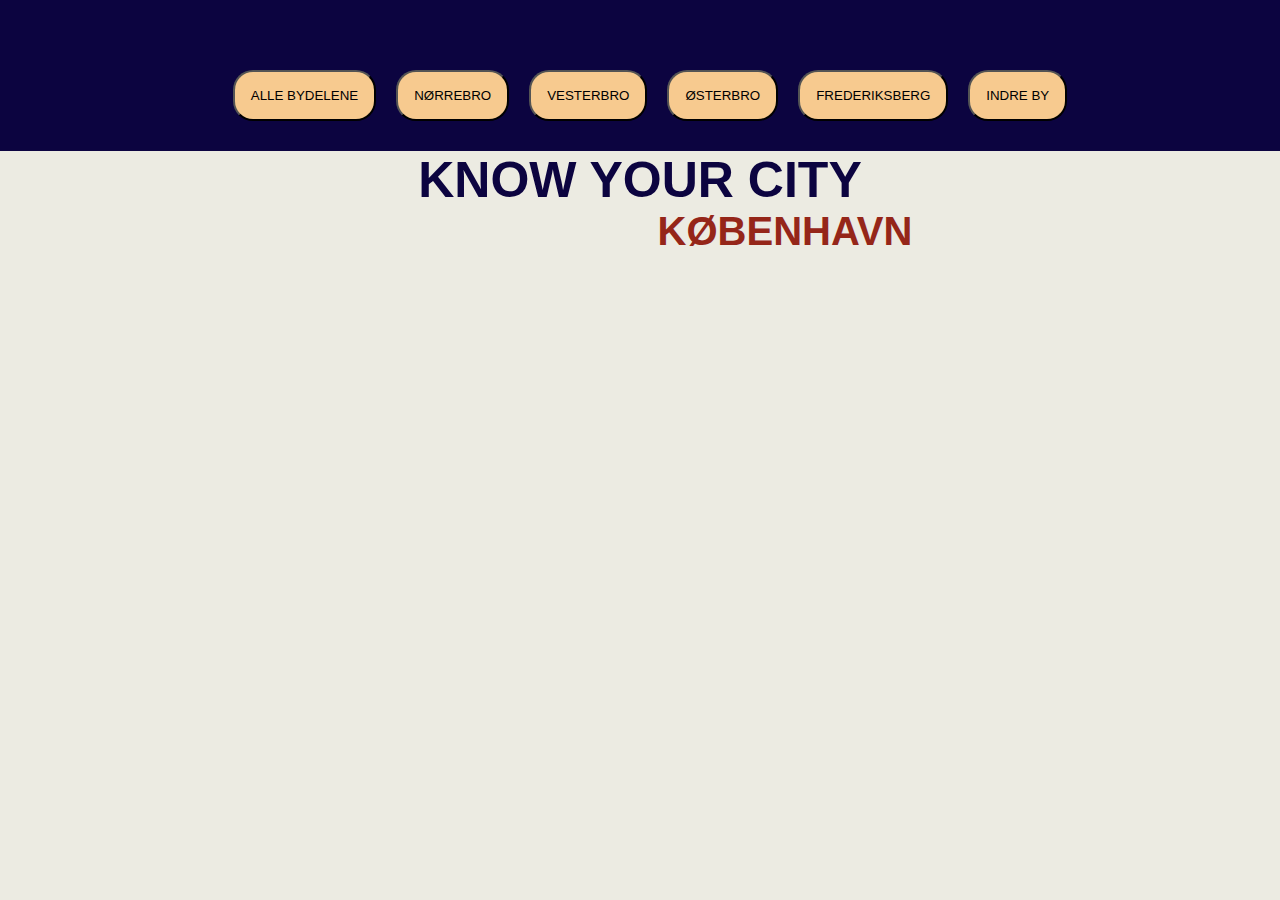
==== index.html @ 75190fdb "knapper placeret center" ====
<!DOCTYPE html>
<html lang="en">
  <head>
    <meta charset="UTF-8" />
    <meta http-equiv="X-UA-Compatible" content="IE=edge" />
    <meta name="viewport" content="width=device-width, initial-scale=1.0" />
    <link rel="stylesheet" href="style.css" />
    <link rel="stylesheet" href="https://use.typekit.net/akl3toe.css" />

    <title>Forside Know your city</title>
  </head>
  <body>
    <header>
      <nav>
        <button data-kategori="alle" class="valgt">ALLE BYDELENE</button>
        <button data-kategori="forretter">NØRREBRO</button>
        <button data-kategori="hovedretter">VESTERBRO</button>
        <button data-kategori="sideorders">ØSTERBRO</button>
        <button data-kategori="desserter">FREDERIKSBERG</button>
        <button data-kategori="drikkevarer">INDRE BY</button>
      </nav>
    </header>

    <h1>KNOW YOUR CITY</h1>
    <h2>KØBENHAVN</h2>

    <section id="liste"></section>

    <aside id="modal">
      <article>
        <img src="" alt="" class="images" />
        <div class="info">
          <h2 class="navn"></h2>
          <p class="paragraf"></p>
          <p class="adresse"></p>
        </div>
      </article>
    </aside>

    <template>
      <article>
        <img src="" alt="" />

        <h2 class="navn"></h2>
        <p class="paragraf"></p>
        <p class="adresse"></p>
      </article>
    </template>

    <script src="js.js"></script>
  </body>
</html>
---- style.css ----
* {
  margin: 0;
  padding: 0;
}

body {
  background-color: #ecebe2;
}
main {
  width: 80vw;
  max-width: 1000px;
  margin: 0 auto;
}

nav {
  display: flex;
  justify-content: center;
  padding: 20px 0px;
}
h1 {
  color: #0c0440;
  font-size: 50px;
  font-family: sans-serif;
  text-align: center;
}
h2 {
  color: #952619;
  font-family: sans-serif;
  text-align: center;
  margin-left: 290px;
  font-size: 40px;
}

header {
  background-color: #0c0440;
  padding: 10px;
}
nav {
  align-items: center;
  font-family: poppins, sans-serif;
  font-weight: 700;
  font-style: normal;
}

button {
  justify-content: center;
  margin: 3em 0 0 1.5em;
  padding: 1rem;
  text-transform: capitalize;
  background-color: #f7ca8f;
  font-family: sans-serif;
  border-radius: 20px;
  cursor: pointer;
}
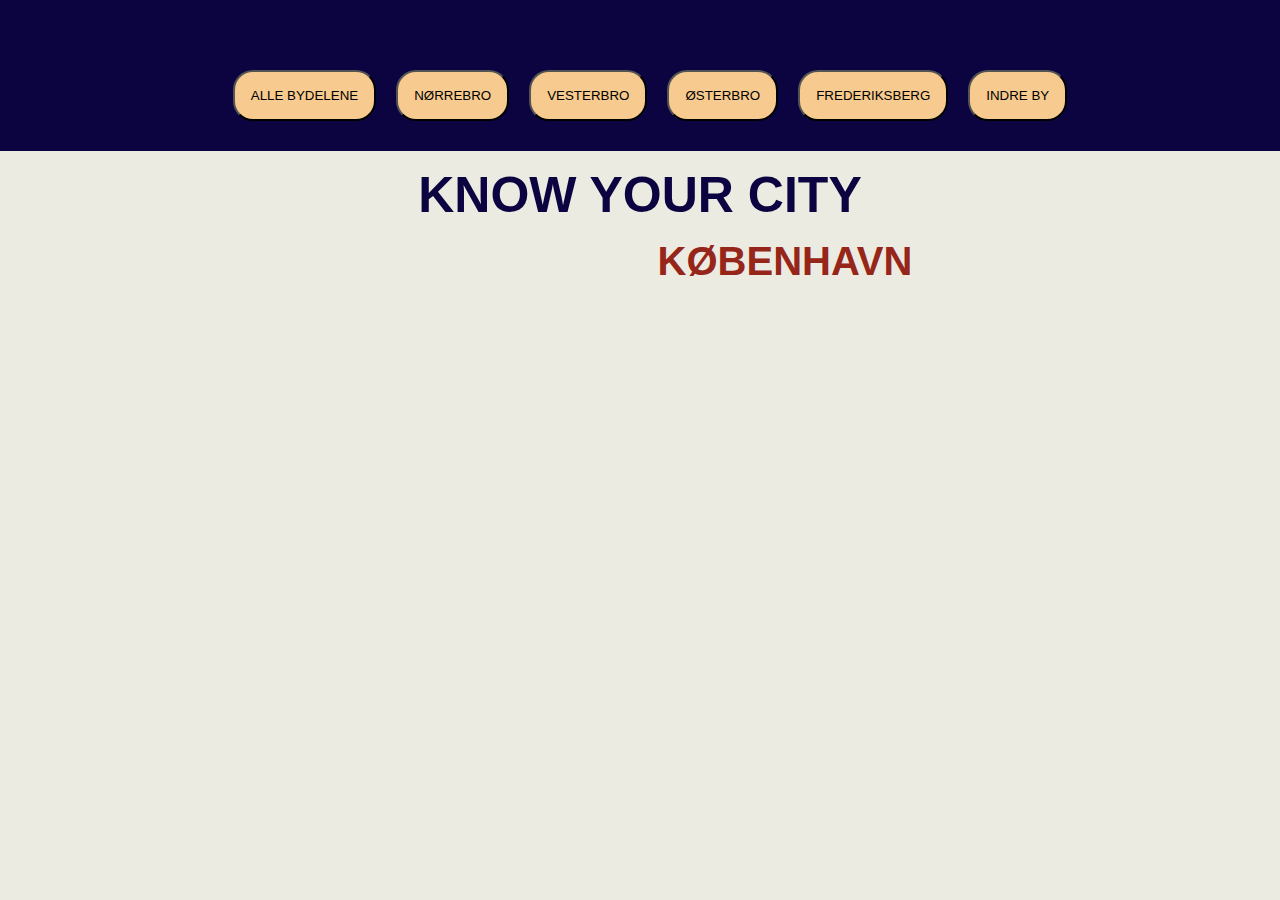
==== commit 63f34c3c: "margin rettet" ====
--- a/index.html
+++ b/index.html
@@ -27,7 +27,7 @@
     <section id="liste"></section>
 
     <aside id="modal">
-      <article>
+      <article class="grid-menu">
         <img src="" alt="" class="images" />
         <div class="info">
           <h2 class="navn"></h2>
--- a/style.css
+++ b/style.css
@@ -22,6 +22,7 @@
   font-size: 50px;
   font-family: sans-serif;
   text-align: center;
+  margin: 15px;
 }
 h2 {
   color: #952619;
@@ -52,3 +53,38 @@
   border-radius: 20px;
   cursor: pointer;
 }
+article {
+  background-color: rgb(209, 196, 179);
+  border: 3px solid#0c0440;
+  border-radius: 5px;
+  text-align: center;
+  margin: 20px;
+}
+
+section {
+  display: grid;
+  grid-template-columns: repeat(auto-fill, minmax(300px, 1fr));
+  gap: 1rem;
+}
+
+.grid-menu img {
+  width: 100%;
+  border-radius: 9px;
+  object-fit: cover;
+  aspect-ratio: 8/5;
+}
+
+#modal {
+  display: none;
+  height: 100vh;
+  width: 100vw;
+  position: fixed;
+  top: 0;
+  background-color: rgb(54, 71, 44);
+}
+
+#modal article.grid-menu {
+  max-width: 900px;
+  margin: 2rem auto;
+  background-color: rgb(5, 44, 32);
+}
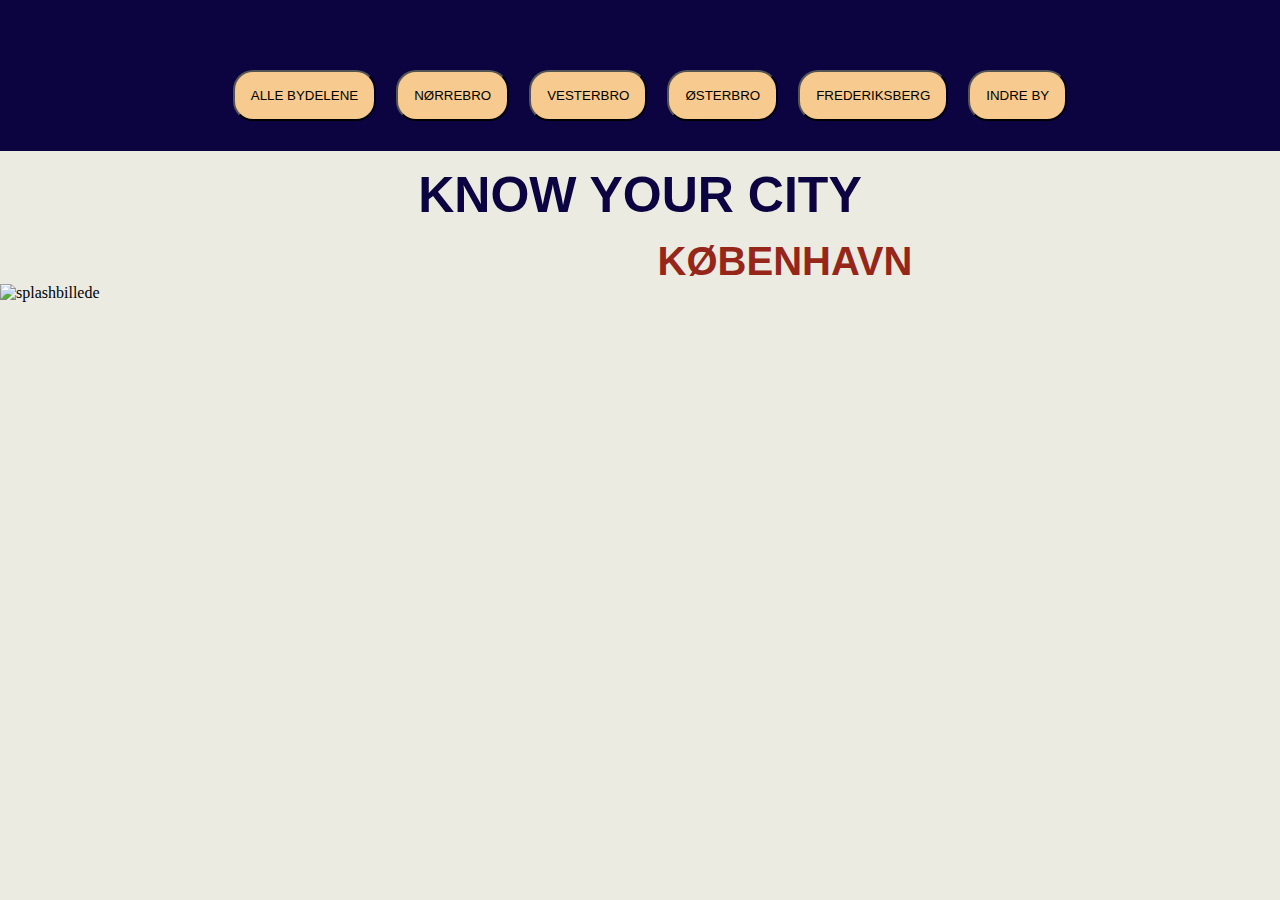
==== commit 5b10e645: "script tag" ====
--- a/index.html
+++ b/index.html
@@ -7,7 +7,7 @@
     <link rel="stylesheet" href="style.css" />
     <link rel="stylesheet" href="https://use.typekit.net/akl3toe.css" />
 
-    <title>Forside Know your city</title>
+    <title>Know your city</title>
   </head>
   <body>
     <header>
@@ -20,32 +20,10 @@
         <button data-kategori="drikkevarer">INDRE BY</button>
       </nav>
     </header>
-
     <h1>KNOW YOUR CITY</h1>
     <h2>KØBENHAVN</h2>
 
-    <section id="liste"></section>
-
-    <aside id="modal">
-      <article class="grid-menu">
-        <img src="" alt="" class="images" />
-        <div class="info">
-          <h2 class="navn"></h2>
-          <p class="paragraf"></p>
-          <p class="adresse"></p>
-        </div>
-      </article>
-    </aside>
-
-    <template>
-      <article>
-        <img src="" alt="" />
-
-        <h2 class="navn"></h2>
-        <p class="paragraf"></p>
-        <p class="adresse"></p>
-      </article>
-    </template>
+    <img src="/images/ikoner/splashbillede.svg" alt="splashbillede" />
 
     <script src="js.js"></script>
   </body>
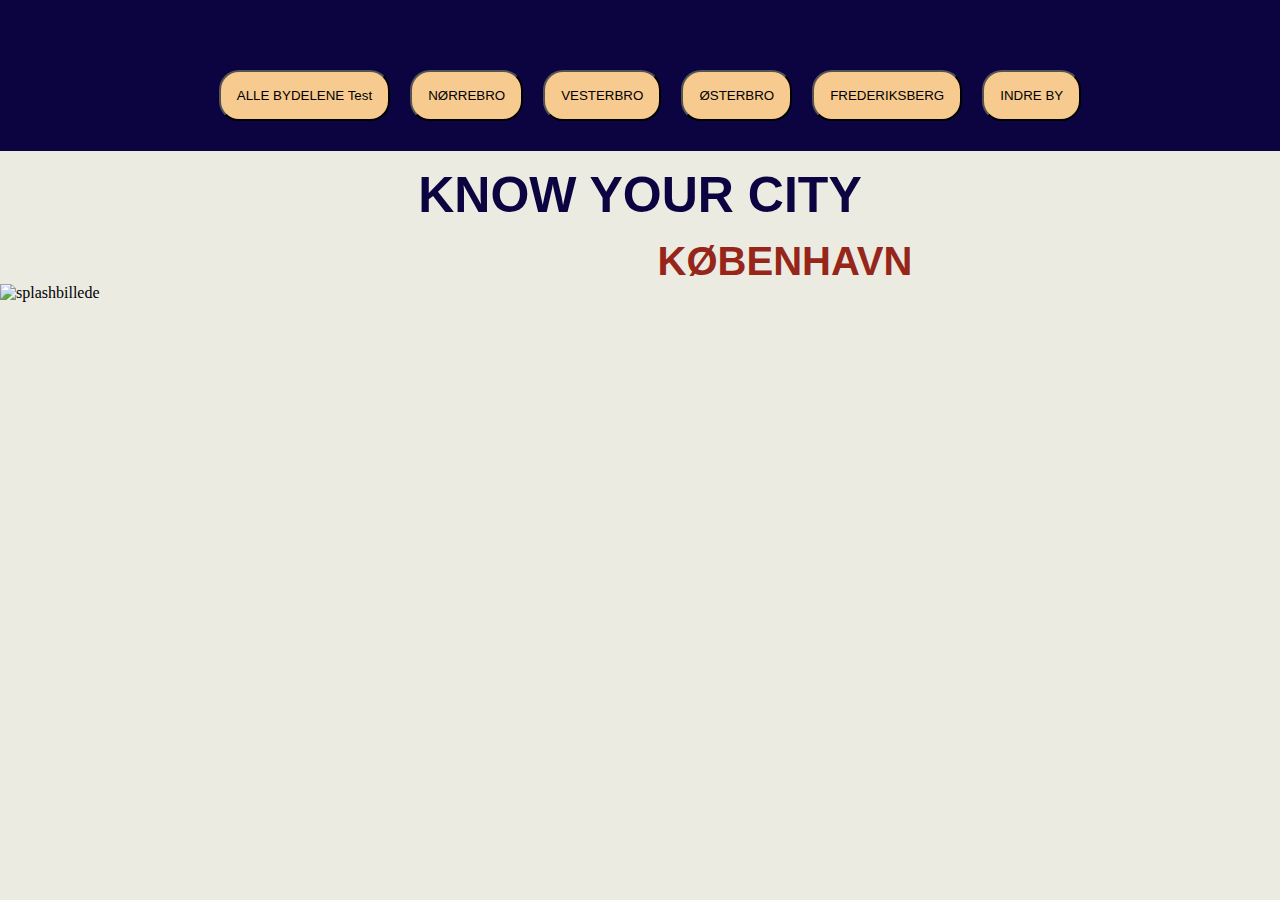
==== commit 876e0479: "test" ====
--- a/index.html
+++ b/index.html
@@ -12,7 +12,7 @@
   <body>
     <header>
       <nav>
-        <button data-kategori="alle" class="valgt">ALLE BYDELENE</button>
+        <button data-kategori="alle" class="valgt">ALLE BYDELENE test</button>
         <button data-kategori="forretter">NØRREBRO</button>
         <button data-kategori="hovedretter">VESTERBRO</button>
         <button data-kategori="sideorders">ØSTERBRO</button>
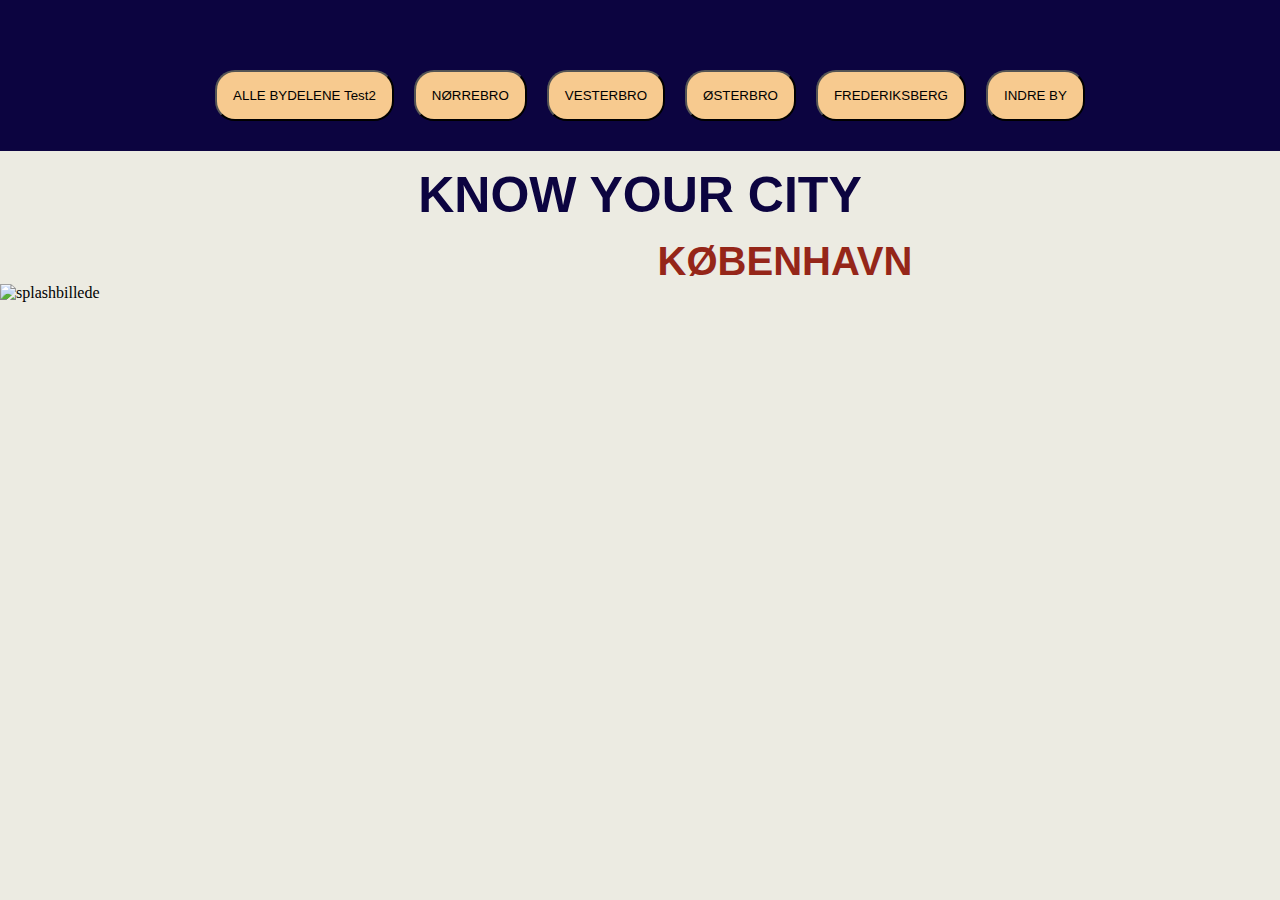
==== commit b5eda5a2: "test2" ====
--- a/index.html
+++ b/index.html
@@ -12,7 +12,7 @@
   <body>
     <header>
       <nav>
-        <button data-kategori="alle" class="valgt">ALLE BYDELENE test</button>
+        <button data-kategori="alle" class="valgt">ALLE BYDELENE test2</button>
         <button data-kategori="forretter">NØRREBRO</button>
         <button data-kategori="hovedretter">VESTERBRO</button>
         <button data-kategori="sideorders">ØSTERBRO</button>
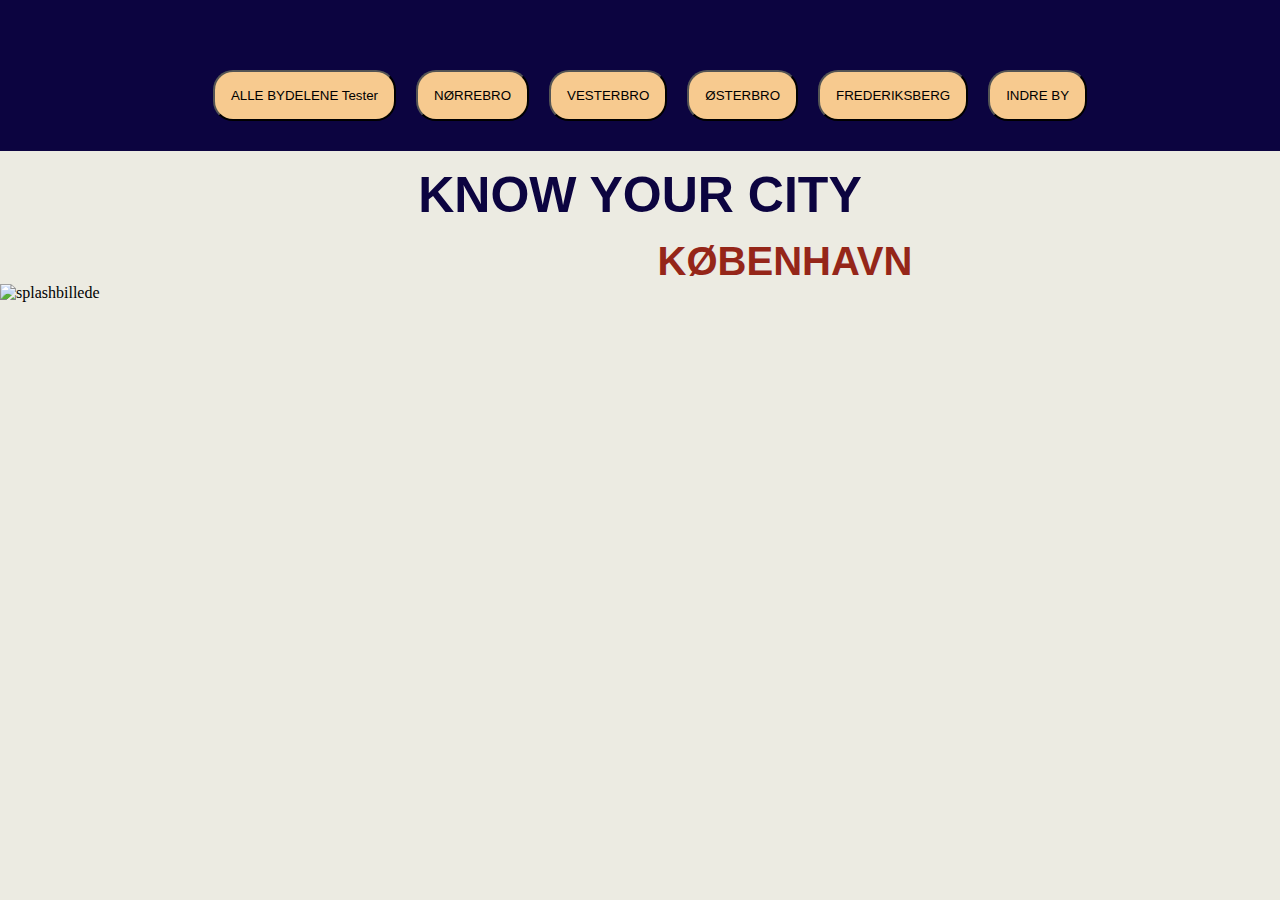
==== commit eaa2babe: "test" ====
--- a/index.html
+++ b/index.html
@@ -12,7 +12,7 @@
   <body>
     <header>
       <nav>
-        <button data-kategori="alle" class="valgt">ALLE BYDELENE test2</button>
+        <button data-kategori="alle" class="valgt">ALLE BYDELENE tester</button>
         <button data-kategori="forretter">NØRREBRO</button>
         <button data-kategori="hovedretter">VESTERBRO</button>
         <button data-kategori="sideorders">ØSTERBRO</button>
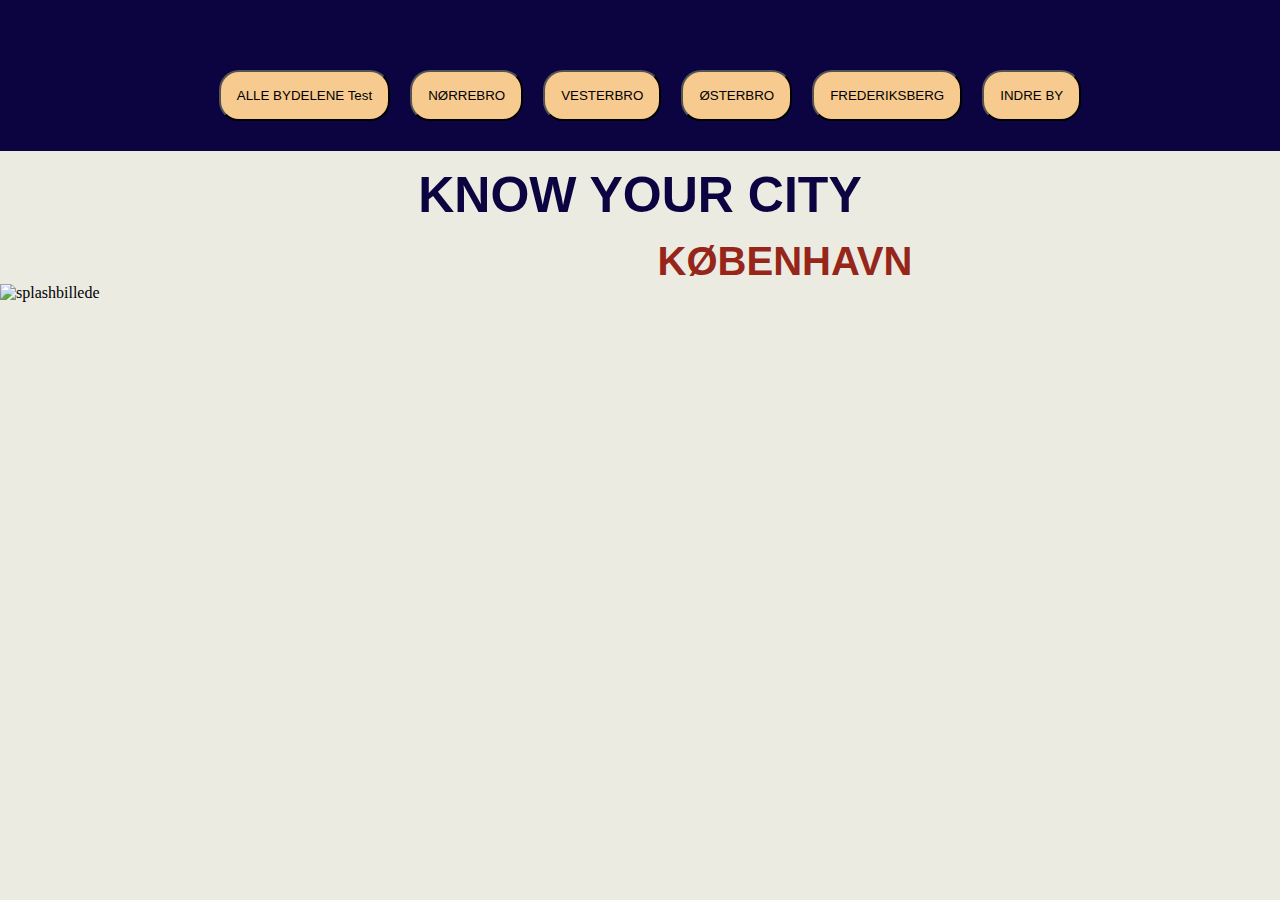
==== commit 5ed5a742: "test" ====
--- a/index.html
+++ b/index.html
@@ -12,7 +12,7 @@
   <body>
     <header>
       <nav>
-        <button data-kategori="alle" class="valgt">ALLE BYDELENE tester</button>
+        <button data-kategori="alle" class="valgt">ALLE BYDELENE test</button>
         <button data-kategori="forretter">NØRREBRO</button>
         <button data-kategori="hovedretter">VESTERBRO</button>
         <button data-kategori="sideorders">ØSTERBRO</button>
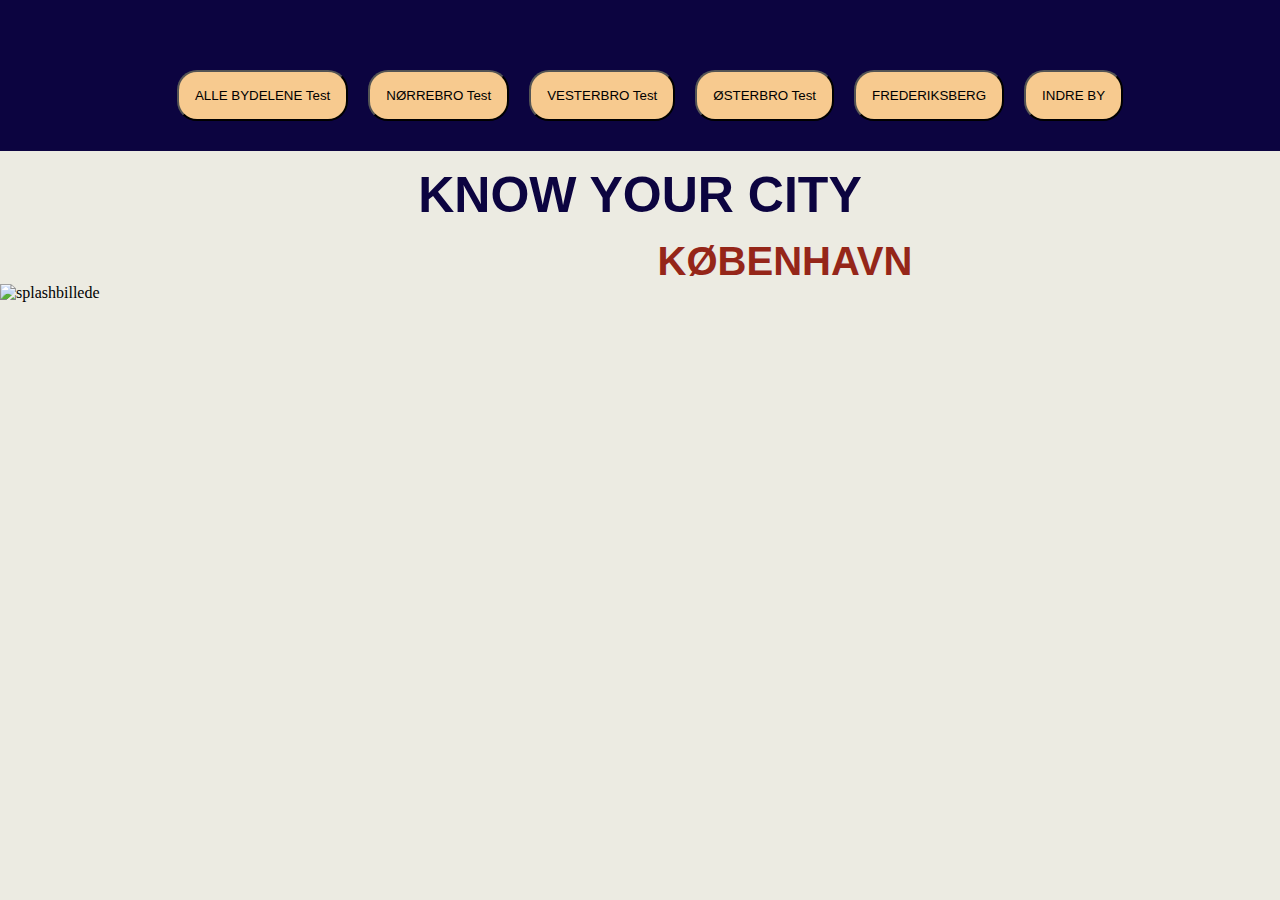
==== commit 96440ba4: "test5" ====
--- a/index.html
+++ b/index.html
@@ -13,9 +13,9 @@
     <header>
       <nav>
         <button data-kategori="alle" class="valgt">ALLE BYDELENE test</button>
-        <button data-kategori="forretter">NØRREBRO</button>
-        <button data-kategori="hovedretter">VESTERBRO</button>
-        <button data-kategori="sideorders">ØSTERBRO</button>
+        <button data-kategori="forretter">NØRREBRO test</button>
+        <button data-kategori="hovedretter">VESTERBRO test</button>
+        <button data-kategori="sideorders">ØSTERBRO test</button>
         <button data-kategori="desserter">FREDERIKSBERG</button>
         <button data-kategori="drikkevarer">INDRE BY</button>
       </nav>
